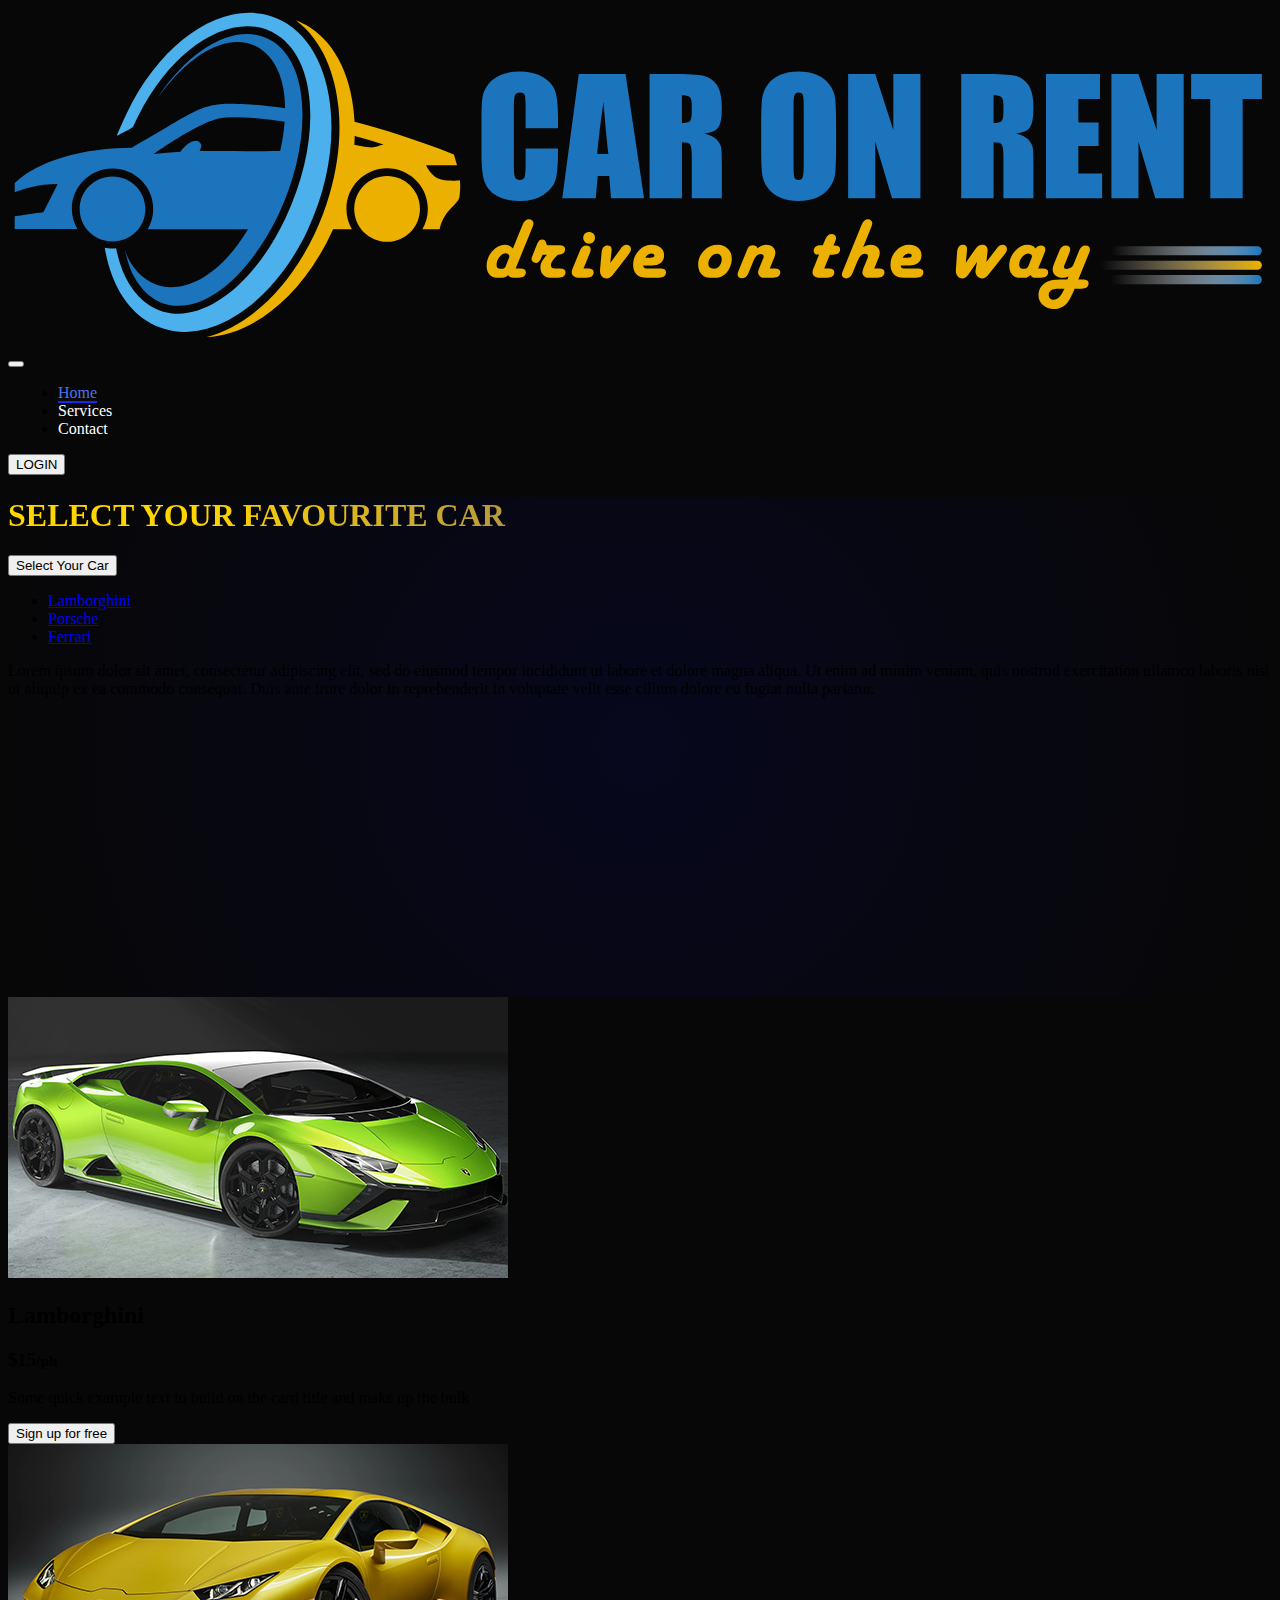
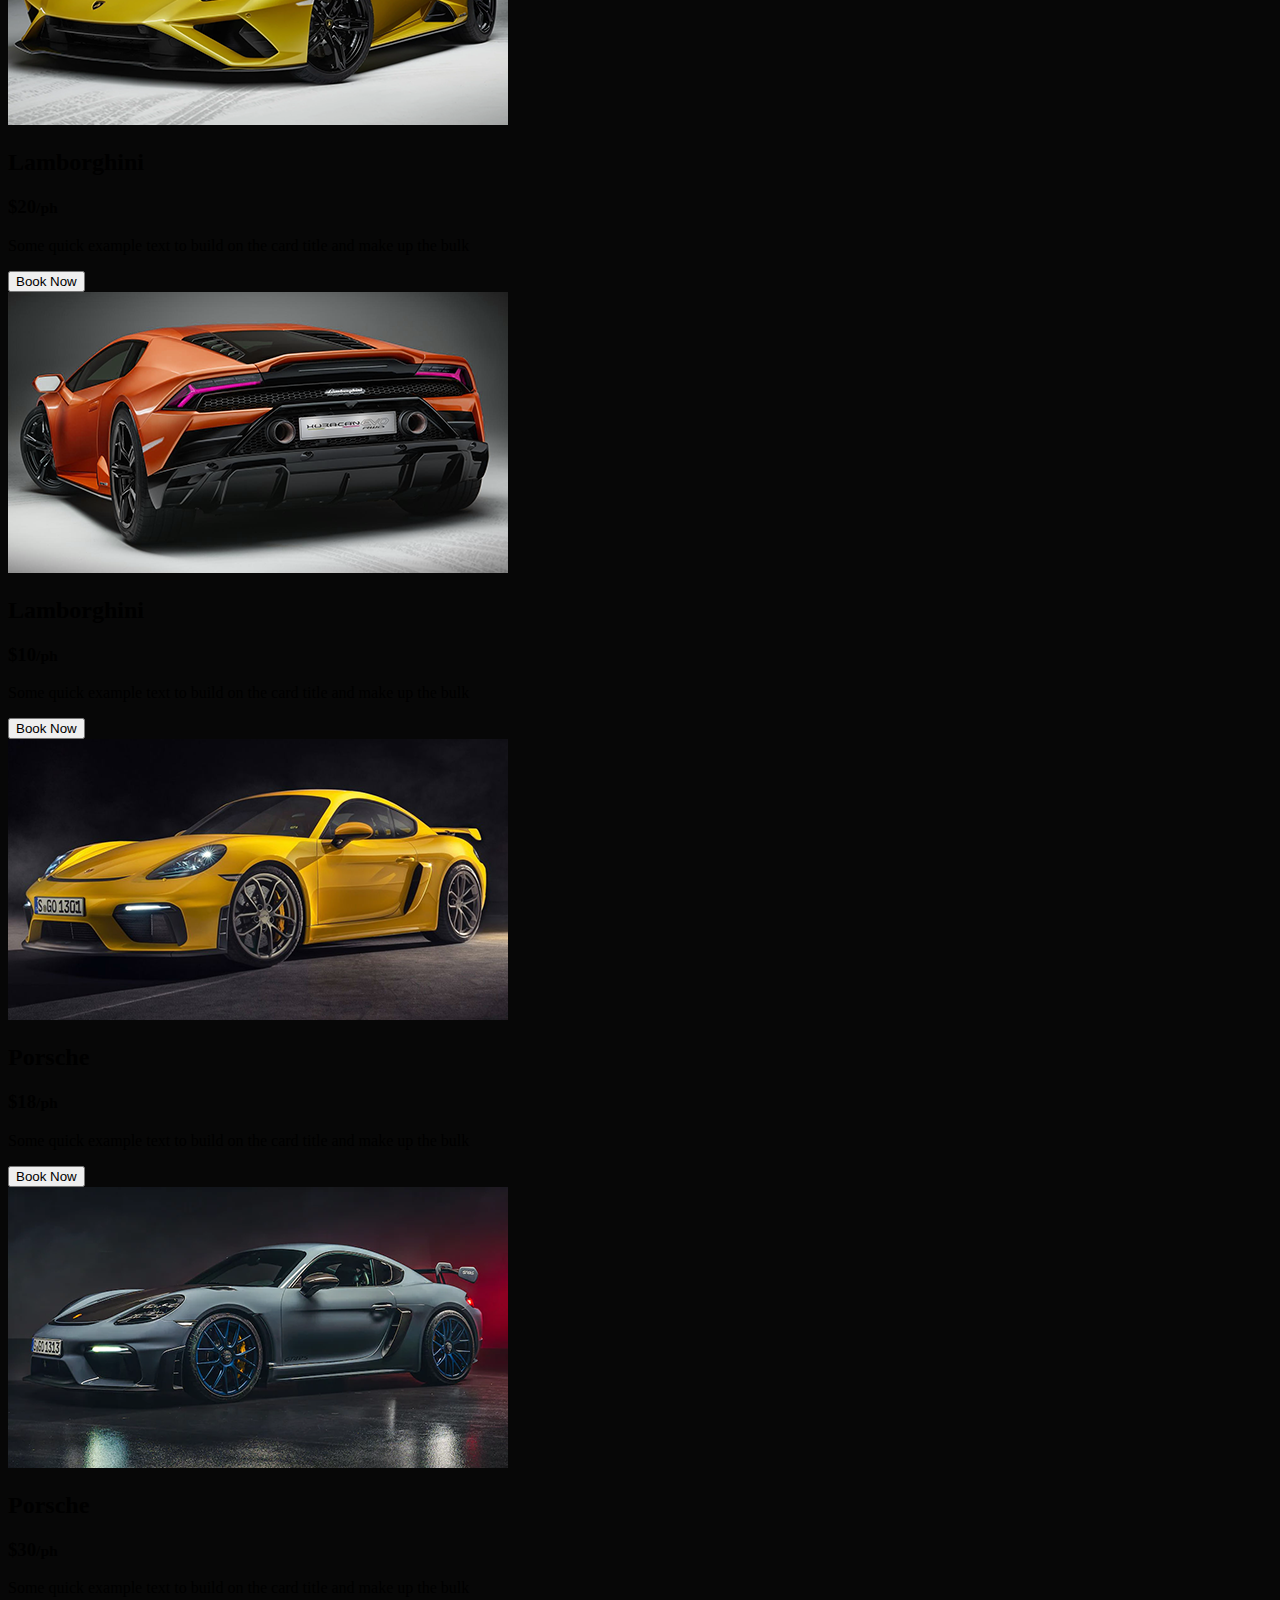
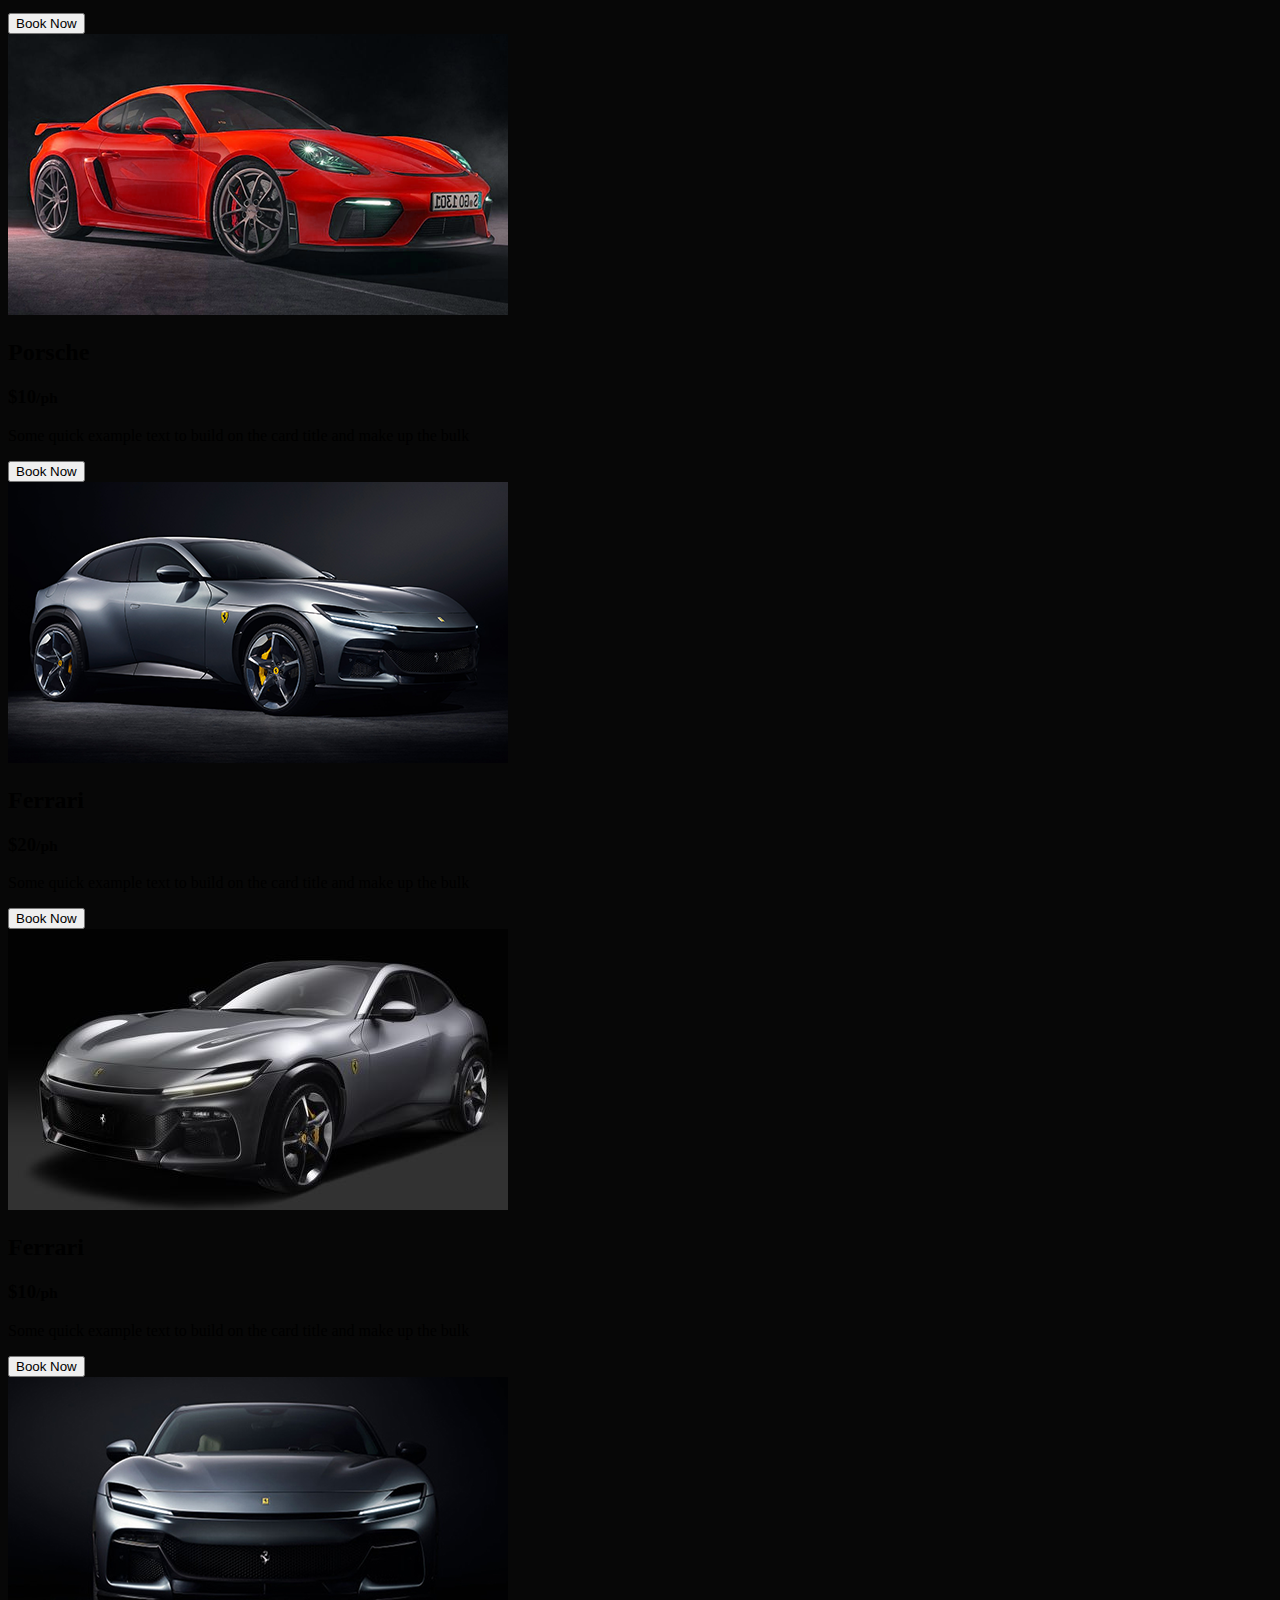
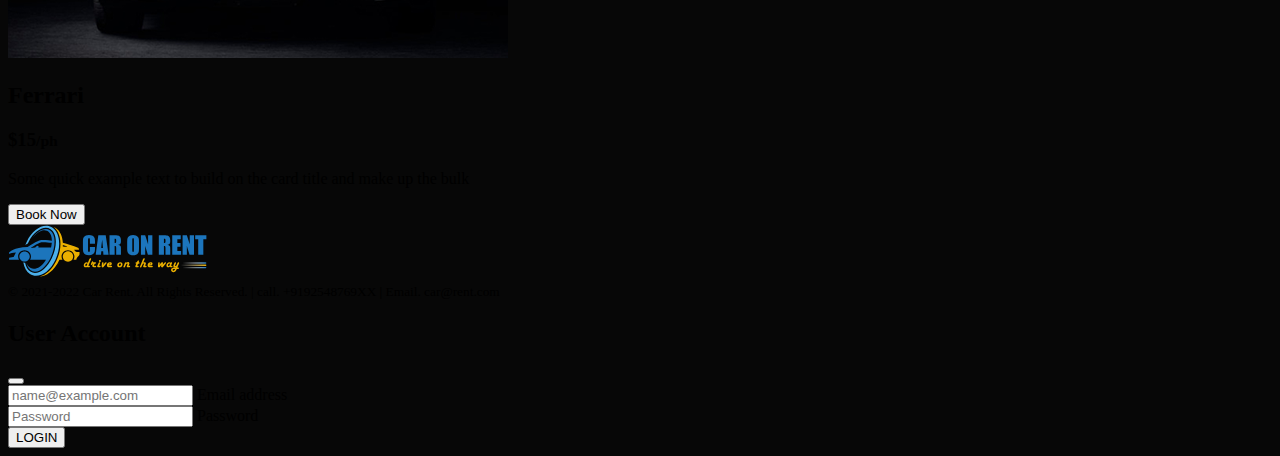
==== html/index.html @ 3abe2ba7 "html update" ====
<!DOCTYPE html>
<html lang="en">

<head>
  <meta charset="UTF-8">
  <meta http-equiv="X-UA-Compatible" content="IE=edge">
  <meta name="viewport" content="width=device-width, initial-scale=1.0">
  <!-- CSS only -->
  <link href="https://cdn.jsdelivr.net/npm/bootstrap@5.2.2/dist/css/bootstrap.min.css" rel="stylesheet"
    integrity="sha384-Zenh87qX5JnK2Jl0vWa8Ck2rdkQ2Bzep5IDxbcnCeuOxjzrPF/et3URy9Bv1WTRi" crossorigin="anonymous">
  <!--- Custom overwrite CSS only --->
  <link href="./assets/styles/custom.css" rel="stylesheet">
  <title>Car on Rental</title>
</head>

<body>
  <header>
    <div class="container">
      <nav class="navbar navbar-expand-lg ">
        <div class="container-fluid">
          <a class="navbar-brand" href="#"><img src="./assets/images/logo.svg" alt="Car-On-Rent" class="w-75" /></a>
          <button class="navbar-toggler bg-light" type="button" data-bs-toggle="collapse"
            data-bs-target="#navbarSupportedContent" aria-controls="navbarSupportedContent" aria-expanded="false"
            aria-label="Toggle navigation">
            <span class="navbar-toggler-icon"></span>
          </button>
          <div class="collapse navbar-collapse" id="navbarSupportedContent">
            <ul class="navBar  navbar-nav ms-auto mb-2 mb-lg-0">
              <li class="nav-item">
                <a class="nav-link active" aria-current="page" href="#">Home</a>
              </li>
              <li class="nav-item">
                <a class="nav-link" href="#">Services</a>
              </li>
              <li class="nav-item">
                <a class="nav-link me-3" href="#">Contact</a>
              </li>
            </ul>
            <div class="d-flex" role="model">
              <button class="btn btn-light fs-6 py-0" data-bs-toggle="modal" data-bs-target="#popUpLogin">LOGIN</button>
            </div>
          </div>
        </div>
      </nav>


    </div>
    <section class="text-center">
      <div class="container">
        <div class="selection-car d-flex flex-column flex-row align-items-center justify-content-center py-5">
          <div class="pt-3">
            <h1 class="fs-1 fw-normal text-white">Select your favourite Car</h1>
          </div>
          <div class="my-4">
            <div class="dropdown">
              <button class="btn btn-lg btn-primary dropdown-toggle p-3  px-5" type="button" data-bs-toggle="dropdown"
                aria-expanded="false">
                Select Your Car
              </button>
              <ul class="dropdown-menu w-100">
                <li><a class="dropdown-item" href="./Lamborghini.html">Lamborghini</a></li>
                <li><a class="dropdown-item" href="./Porsche.html">Porsche</a></li>
                <li><a class="dropdown-item" href="./Ferrari.html">Ferrari</a></li>
              </ul>
            </div>
          </div>
          <div class="w-75 text-secondary pb-3"> Lorem ipsum dolor sit amet, consectetur adipiscing elit, sed do eiusmod
            tempor incididunt ut labore et dolore magna aliqua. Ut enim ad minim veniam, quis nostrud exercitation
            ullamco laboris nisi ut aliquip ex ea commodo consequat. Duis aute irure dolor in reprehenderit in voluptate
            velit esse cillum dolore eu fugiat nulla pariatur.</div>
        </div>
      </div>
    </section>

  </header>
  <section>
    <div class="container pt-5 mt-4">






      <div class="row row-cols-1 row-cols-lg-3 mb-3 text-center">
        <div class="col">
          <div class="card mb-4 rounded-3 border-0">
            <img class="card-img-top" src="./assets/images/cars/Lamborghini-1.png" />
            <div class="card-body">
              <h2 class="card-title pricing-card-title text-primary">Lamborghini</h2>
              <h3 class="card-title pricing-card-title">$15<small class="text-muted fw-light">/ph</small></h3>
              <p class="card-text ">Some quick example text to build on the card title and make up the bulk</p>
              <button type="button" class="w-100 btn  btn-primary">Sign up for free</button>
            </div>
          </div>
        </div>
        <div class="col">
          <div class="card mb-4 rounded-3 border-0">
            <img class="card-img-top" src="./assets/images/cars/Lamborghini-2.png" />
            <div class="card-body">
              <h2 class="card-title pricing-card-title text-primary">Lamborghini</h2>
              <h3 class="card-title pricing-card-title">$20<small class="text-muted fw-light">/ph</small></h3>
              <p class="card-text ">Some quick example text to build on the card title and make up the bulk</p>
              <button type="button" class="w-100 btn  btn-primary">Book Now</button>
            </div>
          </div>
        </div>
        <div class="col">
          <div class="card mb-4 rounded-3 border-0">
            <img class="card-img-top" src="./assets/images/cars/Lamborghini-3.png" />
            <div class="card-body">
              <h2 class="card-title pricing-card-title text-primary">Lamborghini</h2>
              <h3 class="card-title pricing-card-title">$10<small class="text-muted fw-light">/ph</small></h3>
              <p class="card-text ">Some quick example text to build on the card title and make up the bulk</p>
              <button type="button" class="w-100 btn  btn-primary">Book Now</button>
            </div>
          </div>
        </div>

        <div class="col">
          <div class="card mb-4 rounded-3 border-0">
            <img class="card-img-top" src="./assets/images/cars/Porsche-1.png" />
            <div class="card-body">
              <h2 class="card-title pricing-card-title text-primary">Porsche</h2>
              <h3 class="card-title pricing-card-title">$18<small class="text-muted fw-light">/ph</small></h3>
              <p class="card-text ">Some quick example text to build on the card title and make up the bulk</p>
              <button type="button" class="w-100 btn  btn-primary">Book Now</button>
            </div>
          </div>
        </div>

        <div class="col">
          <div class="card mb-4 rounded-3 border-0">
            <img class="card-img-top" src="./assets/images/cars/Porsche-2.png" />
            <div class="card-body">
              <h2 class="card-title pricing-card-title text-primary">Porsche</h2>
              <h3 class="card-title pricing-card-title">$30<small class="text-muted fw-light">/ph</small></h3>
              <p class="card-text ">Some quick example text to build on the card title and make up the bulk</p>
              <button type="button" class="w-100 btn  btn-primary">Book Now</button>
            </div>
          </div>
        </div>

        <div class="col">
          <div class="card mb-4 rounded-3 border-0">
            <img class="card-img-top" src="./assets/images/cars/Porsche-3.png" />
            <div class="card-body">
              <h2 class="card-title pricing-card-title text-primary">Porsche</h2>
              <h3 class="card-title pricing-card-title">$10<small class="text-muted fw-light">/ph</small></h3>
              <p class="card-text ">Some quick example text to build on the card title and make up the bulk</p>
              <button type="button" class="w-100 btn  btn-primary">Book Now</button>
            </div>
          </div>
        </div>

        <div class="col">
          <div class="card mb-4 rounded-3 border-0">
            <img class="card-img-top" src="./assets/images/cars/Ferrari-1.png" />
            <div class="card-body">
              <h2 class="card-title pricing-card-title text-primary">Ferrari</h2>
              <h3 class="card-title pricing-card-title">$20<small class="text-muted fw-light">/ph</small></h3>
              <p class="card-text ">Some quick example text to build on the card title and make up the bulk</p>
              <button type="button" class="w-100 btn  btn-primary">Book Now</button>
            </div>
          </div>
        </div>

        <div class="col">
          <div class="card mb-4 rounded-3 border-0">
            <img class="card-img-top" src="./assets/images/cars/Ferrari-2.png" />
            <div class="card-body">
              <h2 class="card-title pricing-card-title text-primary">Ferrari</h2>
              <h3 class="card-title pricing-card-title">$10<small class="text-muted fw-light">/ph</small></h3>
              <p class="card-text ">Some quick example text to build on the card title and make up the bulk</p>
              <button type="button" class="w-100 btn  btn-primary">Book Now</button>
            </div>
          </div>
        </div>

        <div class="col">
          <div class="card mb-4 rounded-3 border-0">
            <img class="card-img-top" src="./assets/images/cars/Ferrari-3.png" />
            <div class="card-body">
              <h2 class="card-title pricing-card-title text-primary">Ferrari</h2>
              <h3 class="card-title pricing-card-title">$15<small class="text-muted fw-light">/ph</small></h3>
              <p class="card-text ">Some quick example text to build on the card title and make up the bulk</p>
              <button type="button" class="w-100 btn  btn-primary">Book Now</button>
            </div>
          </div>
        </div>
      </div>
    </div>
  </section>



  <footer>
    <div class="container py-5 text-center">
      <div class="d-flex flex-column flex-row align-items-center">
        <div>
          <img class="mb-2 " width="200" src="./assets/images/logo.svg" alt="Logo">
        </div>
        <div><small class="d-block mb-3 text-muted">© 2021-2022 Car Rent. All Rights Reserved. | call. +9192548769XX |
            Email. car@rent.com</small></div>
      </div>
    </div>
    <!-- JavaScript Bundle with Popper -->
    <script src="https://cdn.jsdelivr.net/npm/bootstrap@5.2.2/dist/js/bootstrap.bundle.min.js"
      integrity="sha384-OERcA2EqjJCMA+/3y+gxIOqMEjwtxJY7qPCqsdltbNJuaOe923+mo//f6V8Qbsw3"
      crossorigin="anonymous"></script>
  </footer>

  <!-- Vertically centered modal -->
  <div class="modal fade" id="popUpLogin">
    <div class="modal-dialog modal-dialog-centered">
      <div class="modal-content pb-4">
        <div class="modal-header border-bottom-0">
          <h2 class="fs-4">User Account</h2>
          <button type="button" class="btn-close" data-bs-dismiss="modal" aria-label="Close"></button>
        </div>
        <div class="modal-body">
          <div class="form-floating mb-3">
            <input type="email" class="form-control" id="floatingInput" placeholder="name@example.com">
            <label for="floatingInput">Email address</label>
          </div>
          <div class="form-floating">
            <input type="password" class="form-control" id="floatingPassword" placeholder="Password">
            <label for="floatingPassword">Password</label>
          </div>
          <button type="button" class="w-100 btn btn-primary btn-lg mt-3 py-3 fw-bold"
            data-bs-dismiss="modal">LOGIN</button>
        </div>
      </div>
    </div>
  </div>

</body>


</html>
---- html/assets/styles/custom.css ----
body{
    background-color: rgba(0, 0, 0, 0.973);
}


.navbar a{
    color: #fff;
    text-decoration: none;

    transition:ease-in 0.6s;
}

.navbar li{
    margin-left: 10px;
}

.navbar a:hover, .navbar a.active {
 border-bottom: 2px solid rgb(20, 42, 233);   
 color: rgb(77, 115, 240) !important;
 
}

.selection-car{
    background: rgb(9,9,121);
    background: radial-gradient(circle, rgba(9,9,121,0.2) 1%, rgba(102, 8, 190, 0) 100%); 
    height: 500px;
}

h1{
    background: #FFD500;
background: linear-gradient(to right, #FFD500 15%, #0007CF 100%);
-webkit-background-clip: text;
-webkit-text-fill-color: transparent;
text-transform: uppercase;
font-weight: bolder;
}
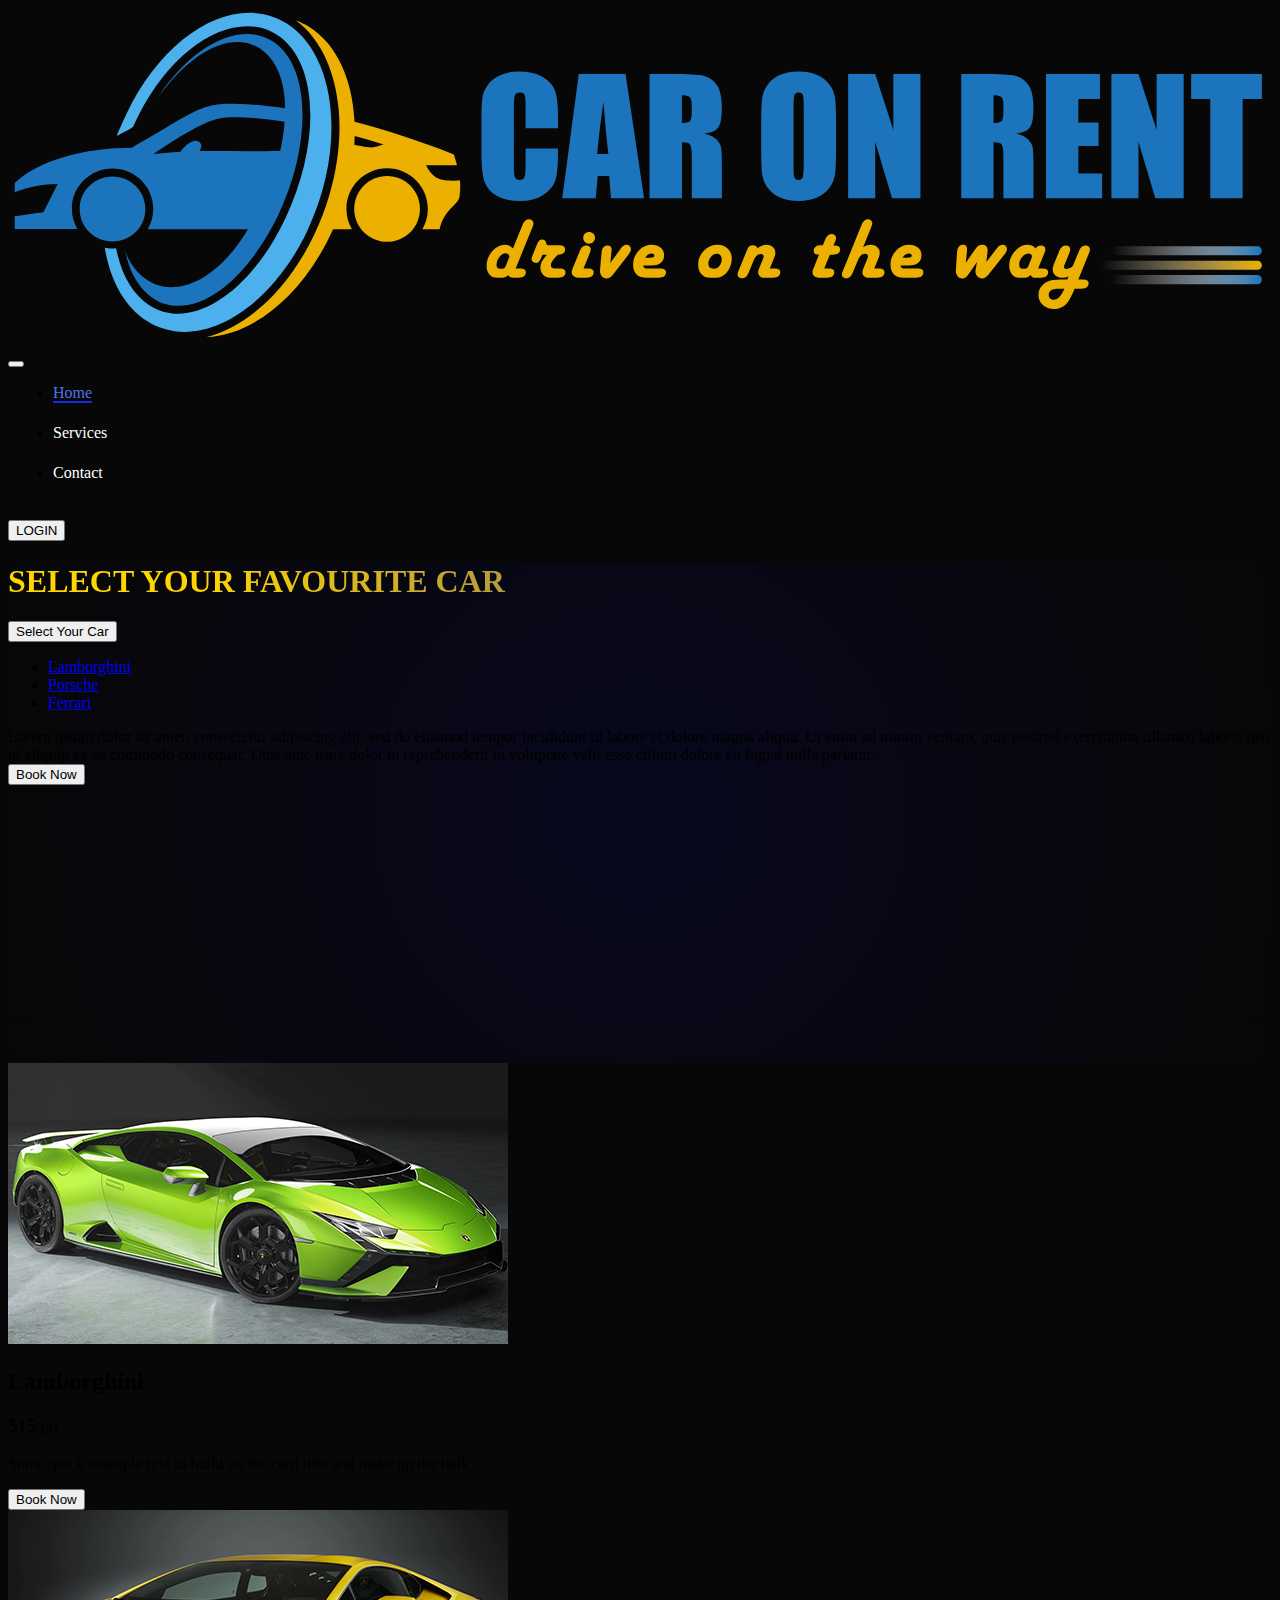
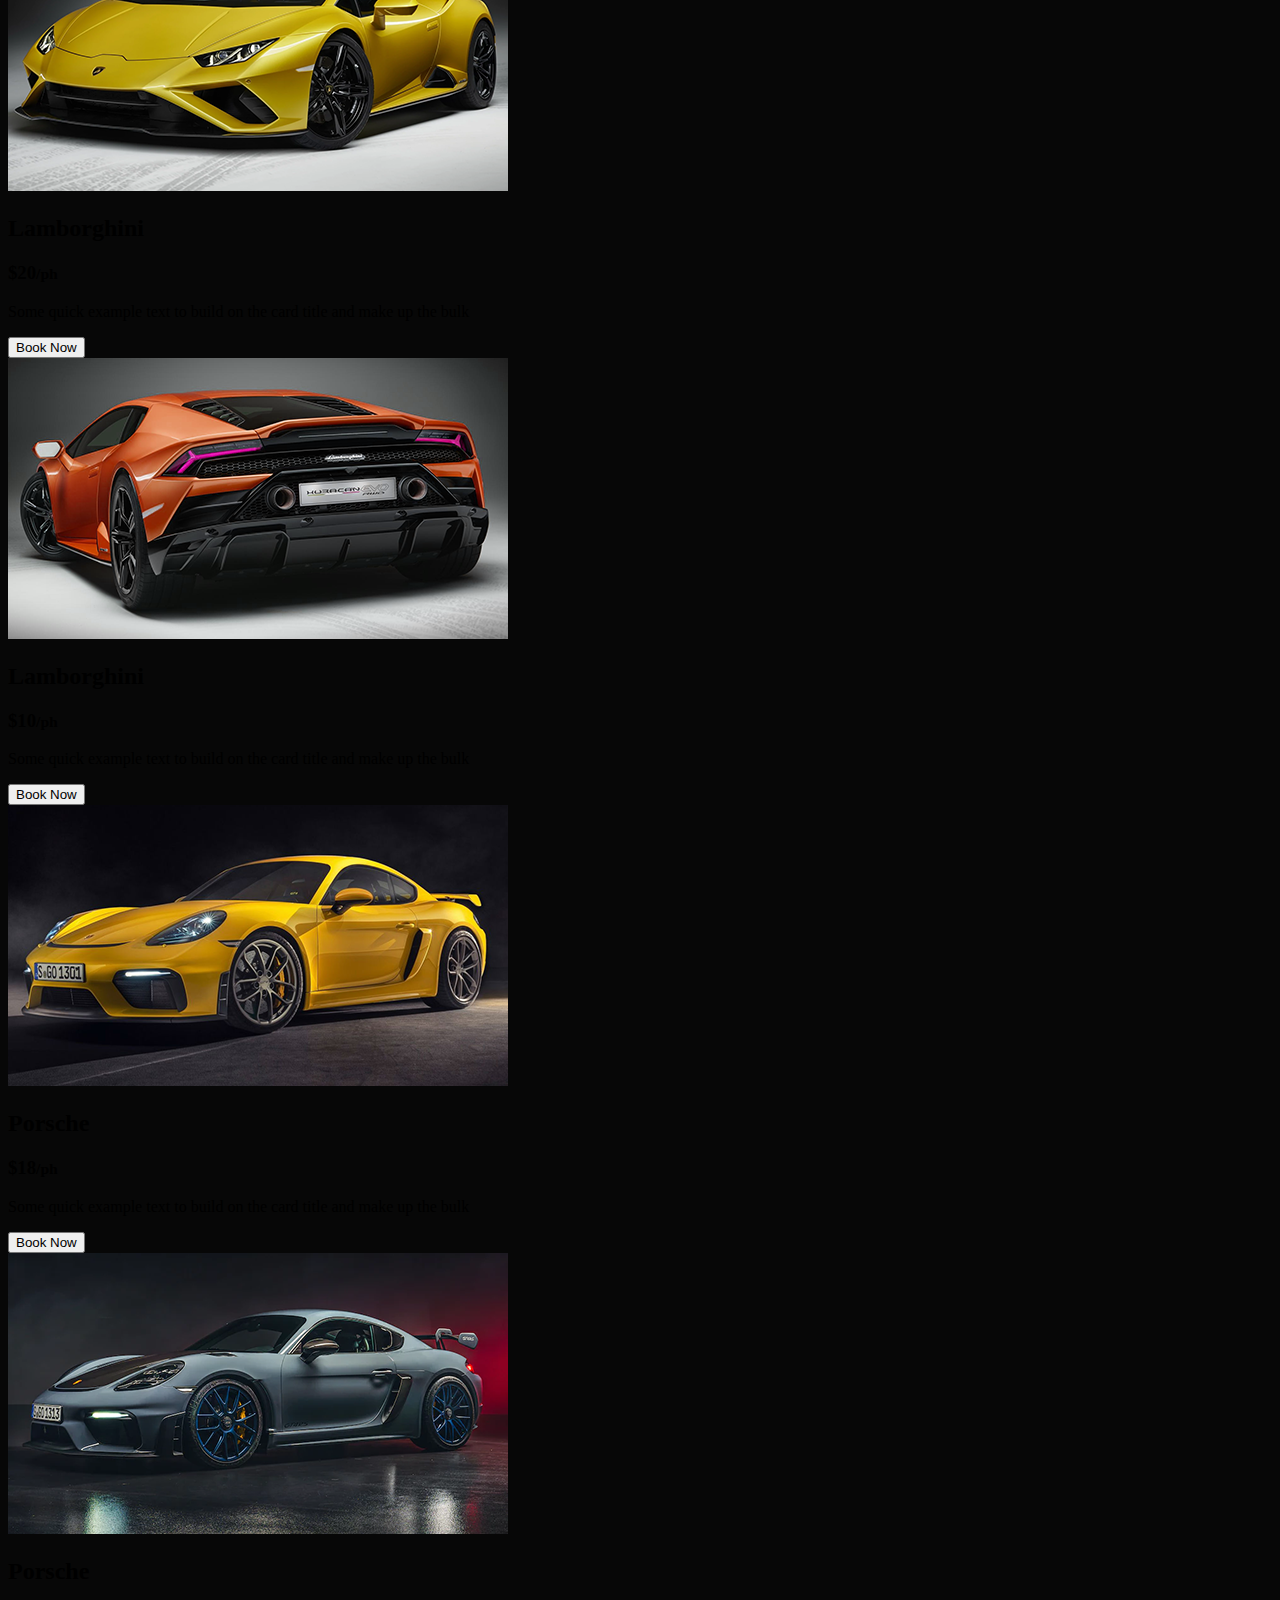
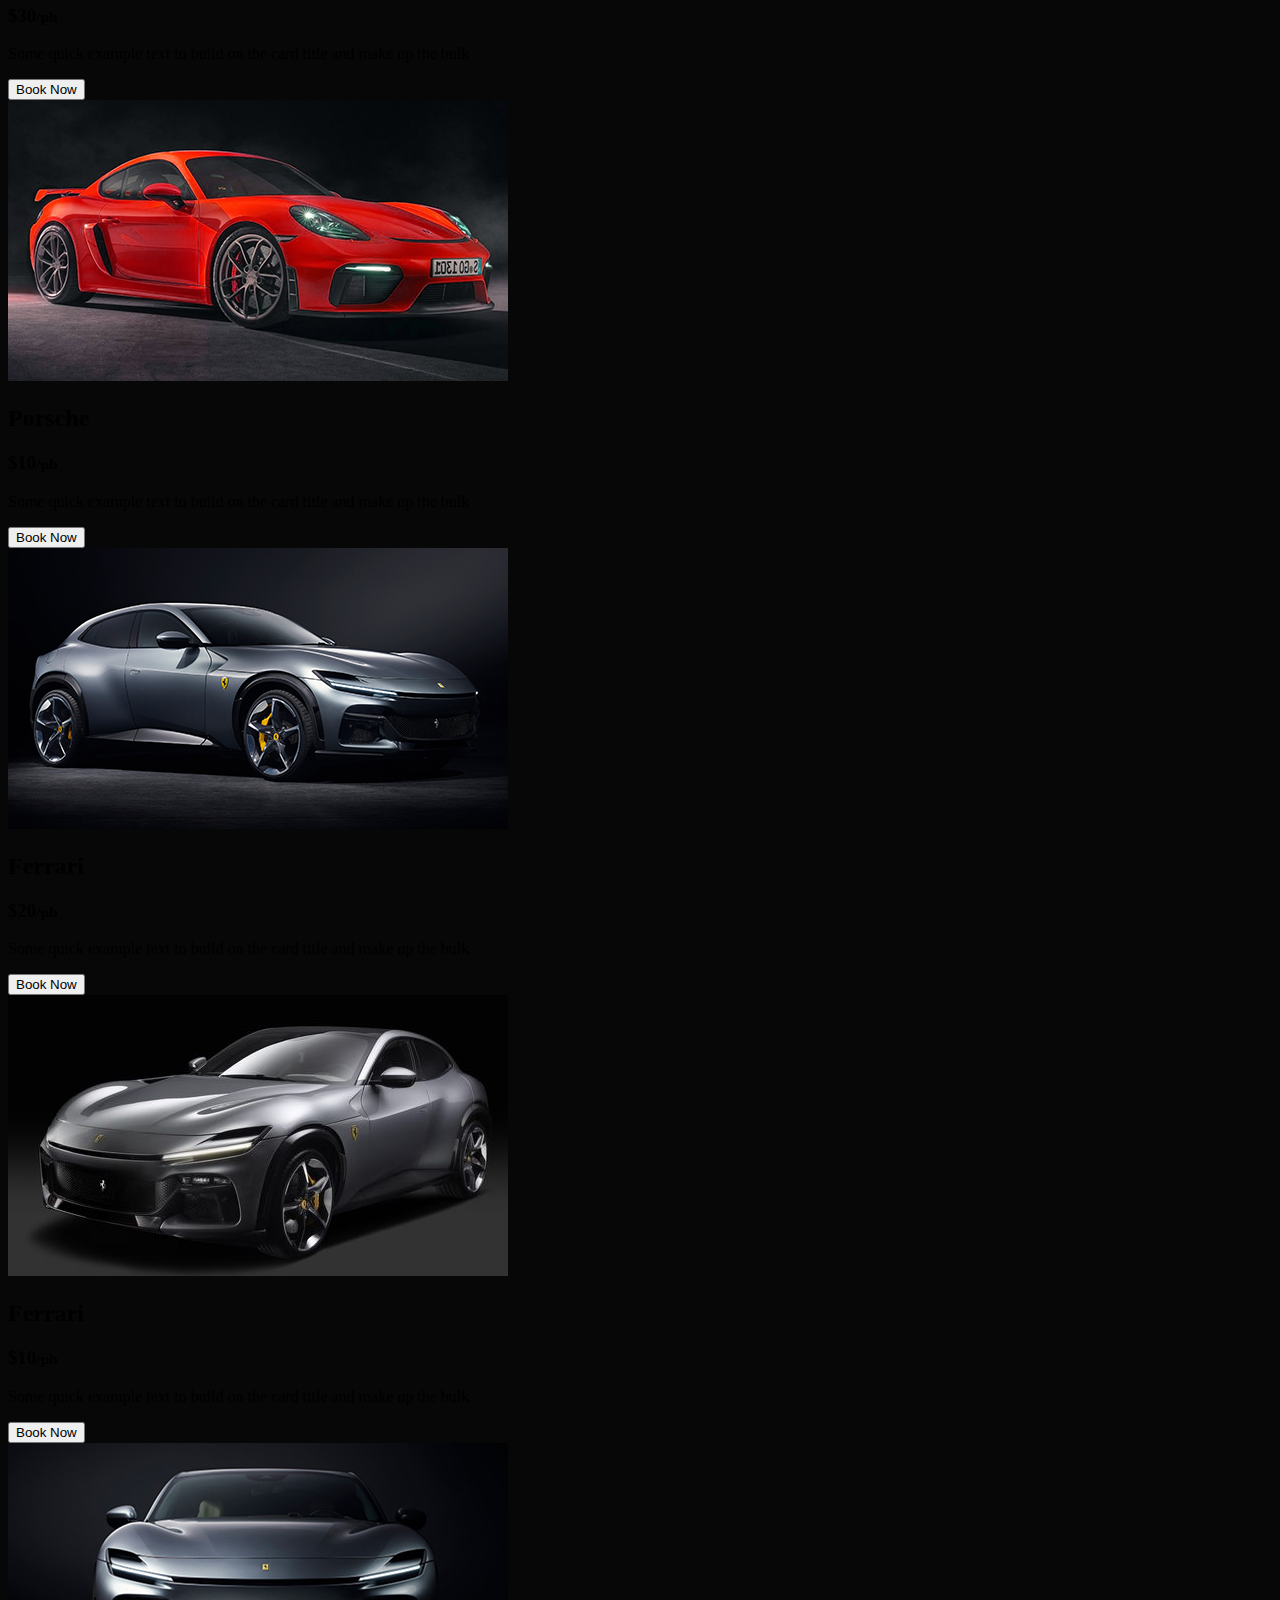
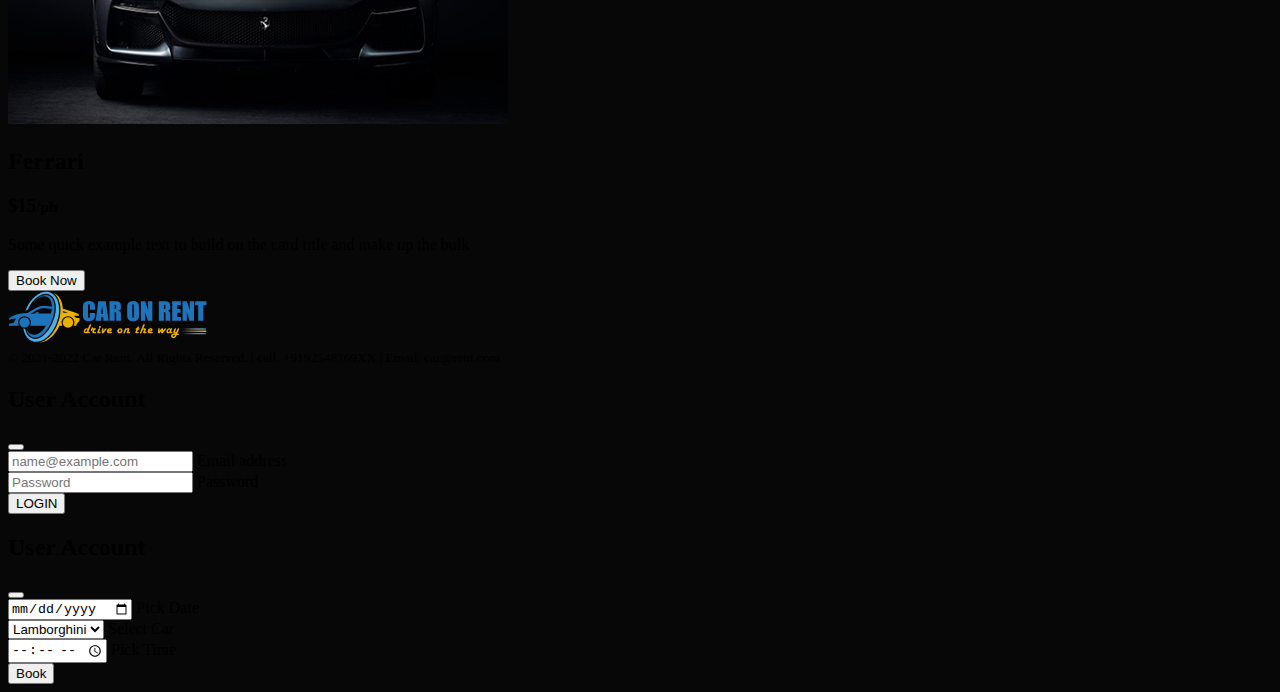
==== commit 0cb85390: "date time input update" ====
--- a/html/index.html
+++ b/html/index.html
@@ -27,7 +27,7 @@
           <div class="collapse navbar-collapse" id="navbarSupportedContent">
             <ul class="navBar  navbar-nav ms-auto mb-2 mb-lg-0">
               <li class="nav-item">
-                <a class="nav-link active" aria-current="page" href="#">Home</a>
+                <a class="nav-link active" aria-current="page" href="./index.html">Home</a> 
               </li>
               <li class="nav-item">
                 <a class="nav-link" href="#">Services</a>
@@ -64,10 +64,11 @@
               </ul>
             </div>
           </div>
-          <div class="w-75 text-secondary pb-3"> Lorem ipsum dolor sit amet, consectetur adipiscing elit, sed do eiusmod
+          <div class="w-75 text-secondary pb-4"> Lorem ipsum dolor sit amet, consectetur adipiscing elit, sed do eiusmod
             tempor incididunt ut labore et dolore magna aliqua. Ut enim ad minim veniam, quis nostrud exercitation
             ullamco laboris nisi ut aliquip ex ea commodo consequat. Duis aute irure dolor in reprehenderit in voluptate
             velit esse cillum dolore eu fugiat nulla pariatur.</div>
+            <button class="btn btn-dark btn-lg" data-bs-toggle="modal" data-bs-target="#pickUpDate" >Book Now</button>
         </div>
       </div>
     </section>
@@ -89,7 +90,7 @@
               <h2 class="card-title pricing-card-title text-primary">Lamborghini</h2>
               <h3 class="card-title pricing-card-title">$15<small class="text-muted fw-light">/ph</small></h3>
               <p class="card-text ">Some quick example text to build on the card title and make up the bulk</p>
-              <button type="button" class="w-100 btn  btn-primary">Sign up for free</button>
+              <button type="button" class="w-100 btn  btn-primary">Book Now</button>
             </div>
           </div>
         </div>
@@ -209,7 +210,7 @@
       crossorigin="anonymous"></script>
   </footer>
 
-  <!-- Vertically centered modal -->
+  <!-- Vertically centered modal Login -->
   <div class="modal fade" id="popUpLogin">
     <div class="modal-dialog modal-dialog-centered">
       <div class="modal-content pb-4">
@@ -233,6 +234,54 @@
     </div>
   </div>
 
+  <!-- Vertically centered modal PickUp date time -->
+  <div class="modal fade modal-lg" id="pickUpDate">
+    <div class="modal-dialog modal-dialog-centered">
+      <div class="modal-content pb-4">
+        <div class="modal-header border-bottom-0">
+          <h2 class="fs-4">User Account</h2>
+          <button type="button" class="btn-close" data-bs-dismiss="modal" aria-label="Close"></button>
+        </div>
+        <div class="modal-body">
+          <form action="./Lamborghini.html" method="GET">
+          <div class="row g-2">
+            
+            <div class="col-md">
+              <div class="form-floating">
+                <input type="date" class="form-control" id="floatingInputGrid" placeholder="Date" value="dd/mm/yyyy">
+                <label for="floatingSelectGrid">Pick Date</label>
+              </div>
+            </div>
+
+            <div class="col-md">
+              <div class="form-floating">
+                <select class="form-select" id="floatingSelectGrid">
+                  <option selected>Lamborghini</option>
+                  <option value="1">Lamborghini</option>
+                  <option value="2">Porsche</option>
+                  <option value="3">Ferrari</option>
+                </select>
+                <label for="floatingSelectGrid">Select Car</label>
+              </div>
+            </div>
+
+            <div class="col-md">
+              <div class="form-floating">
+                <input type="time" class="form-control" id="floatingInputGrid" placeholder="Time" value="24">
+                <label for="floatingInputGrid">Pick Time</label>
+              </div>
+            </div>
+
+          </div>
+          
+          <button type="submit" value="Submit" class="w-100 btn btn-primary btn-lg mt-3 py-3 fw-bold"
+            href="./Lamborghini.html" >Book</button>
+          </form>
+        </div>
+      </div>
+    </div>
+  </div>
+
 </body>
 
 
--- a/html/assets/styles/custom.css
+++ b/html/assets/styles/custom.css
@@ -1,36 +1,44 @@
-body{
+body {
     background-color: rgba(0, 0, 0, 0.973);
 }
 
 
-.navbar a{
+.navbar a {
     color: #fff;
     text-decoration: none;
-
-    transition:ease-in 0.6s;
 }
 
-.navbar li{
-    margin-left: 10px;
+.navbar li {
+    margin: 0 5px;
+    height: 40px;
 }
 
-.navbar a:hover, .navbar a.active {
- border-bottom: 2px solid rgb(20, 42, 233);   
- color: rgb(77, 115, 240) !important;
- 
+.navbar a:hover,
+.navbar a.active {
+    border-bottom: 2px solid rgb(20, 42, 233);
+    color: rgb(77, 115, 240) !important;
+
 }
 
-.selection-car{
-    background: rgb(9,9,121);
-    background: radial-gradient(circle, rgba(9,9,121,0.2) 1%, rgba(102, 8, 190, 0) 100%); 
+.navbar a:focus{
+    color: #fff;
+}
+
+.selection-car {
+    background: rgb(9, 9, 121);
+    background: radial-gradient(circle, rgba(9, 9, 121, 0.2) 1%, rgba(102, 8, 190, 0) 100%);
     height: 500px;
 }
 
-h1{
+h1 {
     background: #FFD500;
-background: linear-gradient(to right, #FFD500 15%, #0007CF 100%);
--webkit-background-clip: text;
--webkit-text-fill-color: transparent;
-text-transform: uppercase;
-font-weight: bolder;
+    background: linear-gradient(to right, #FFD500 15%, #0007CF 100%);
+    -webkit-background-clip: text;
+    -webkit-text-fill-color: transparent;
+    text-transform: uppercase;
+    font-weight: bolder;
+}
+
+.navbar-brand {
+    border: none !important;
 }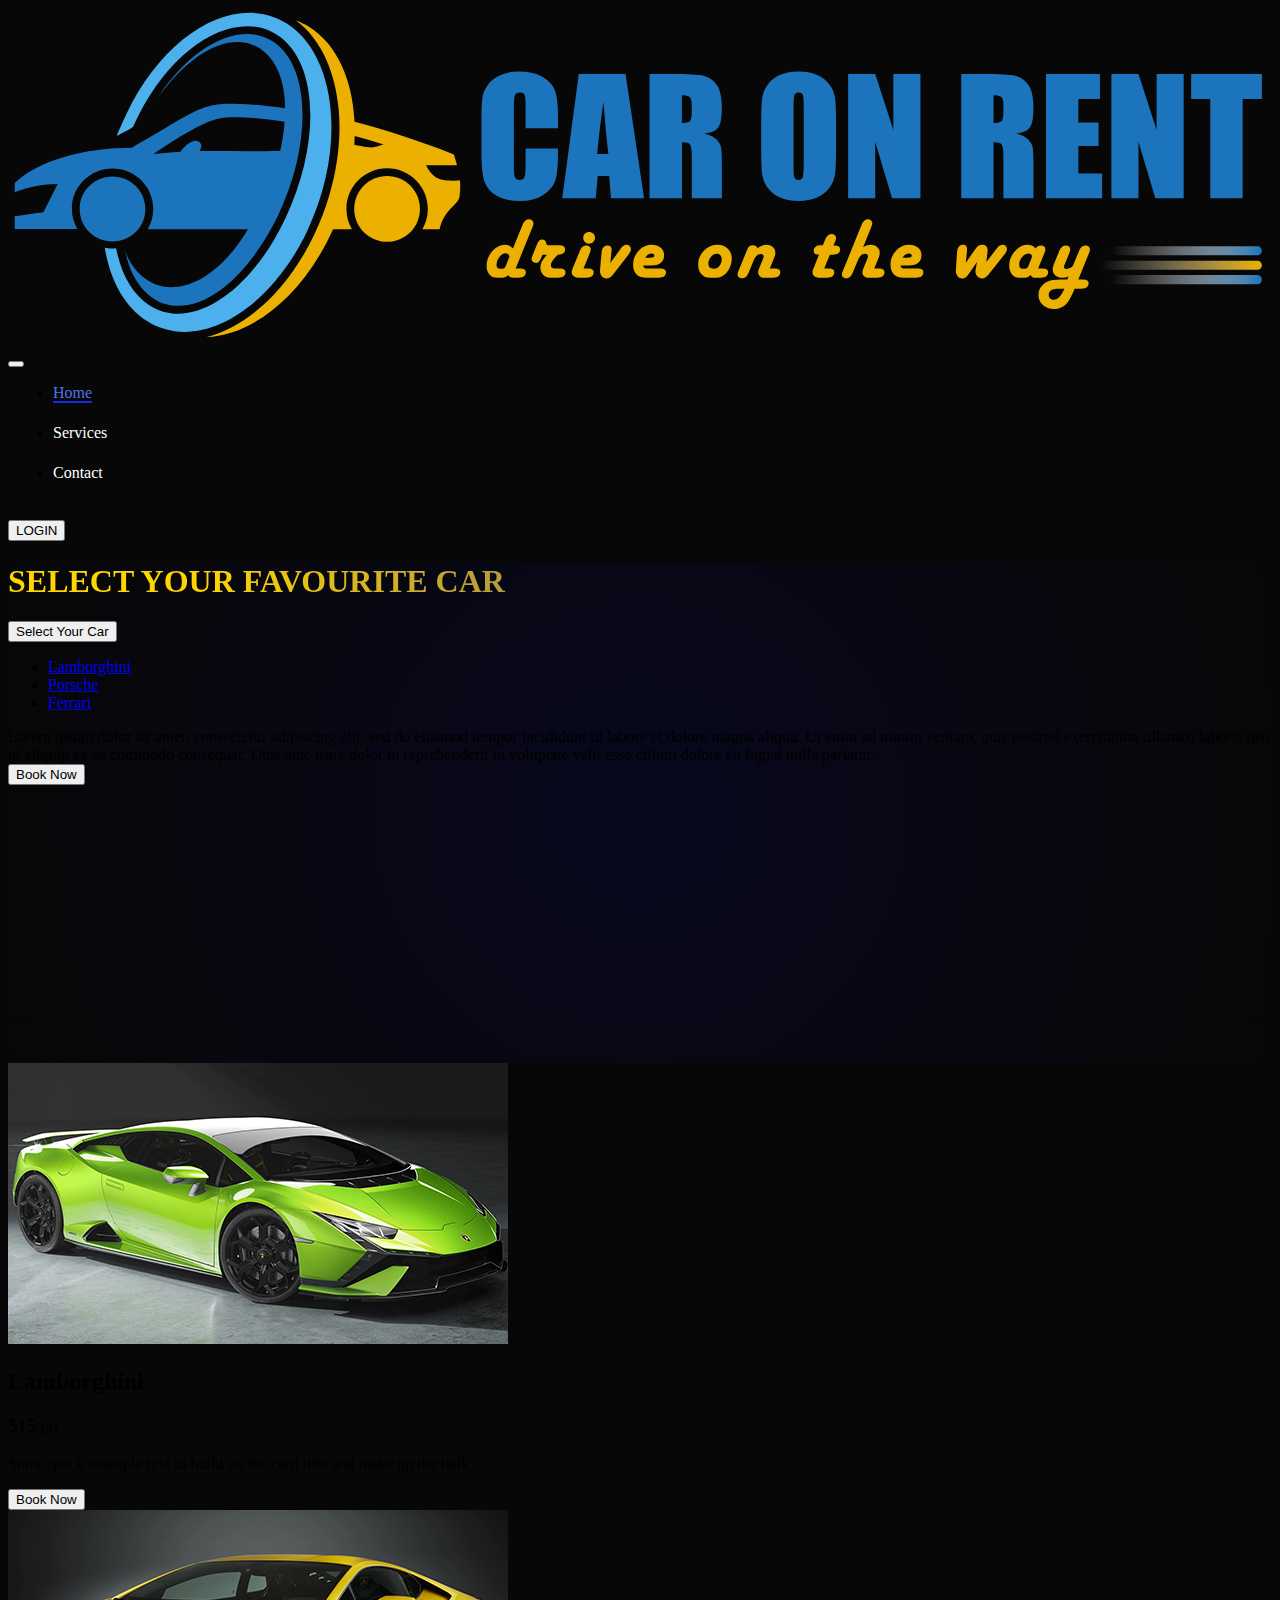
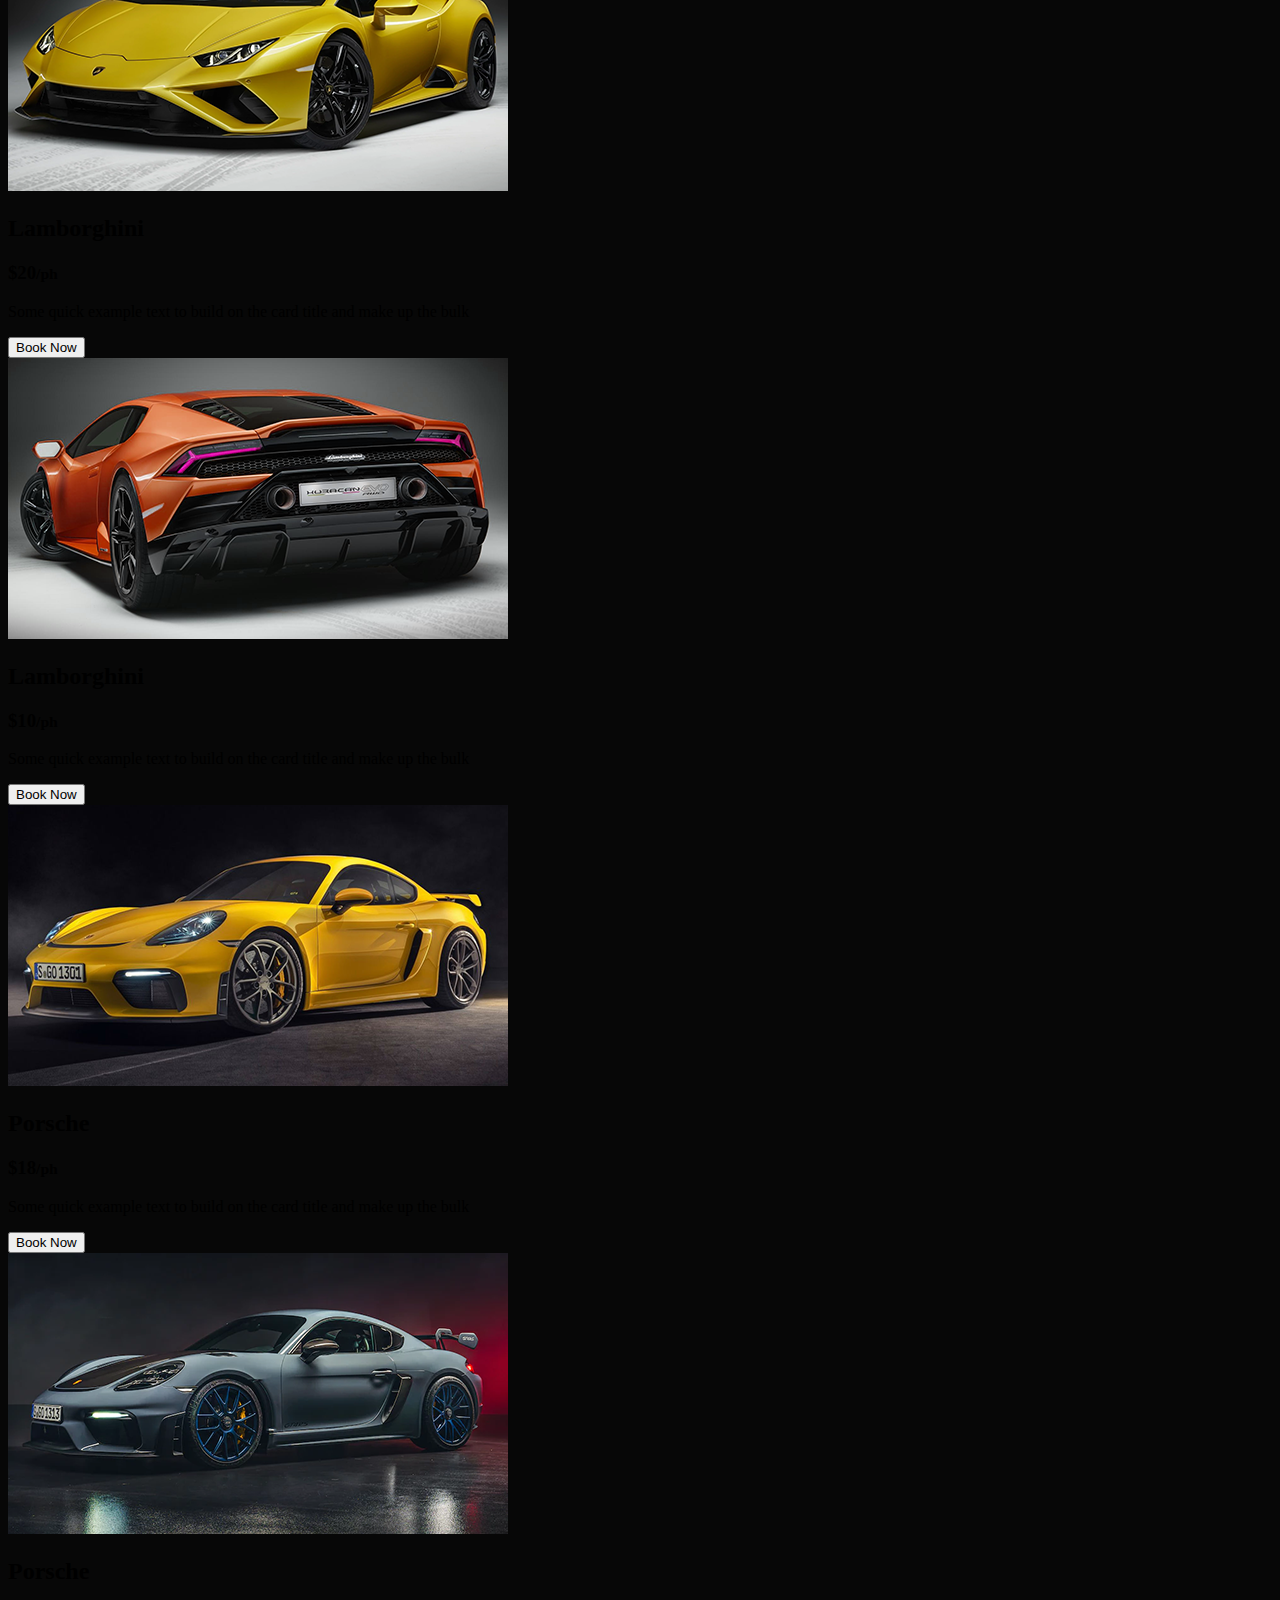
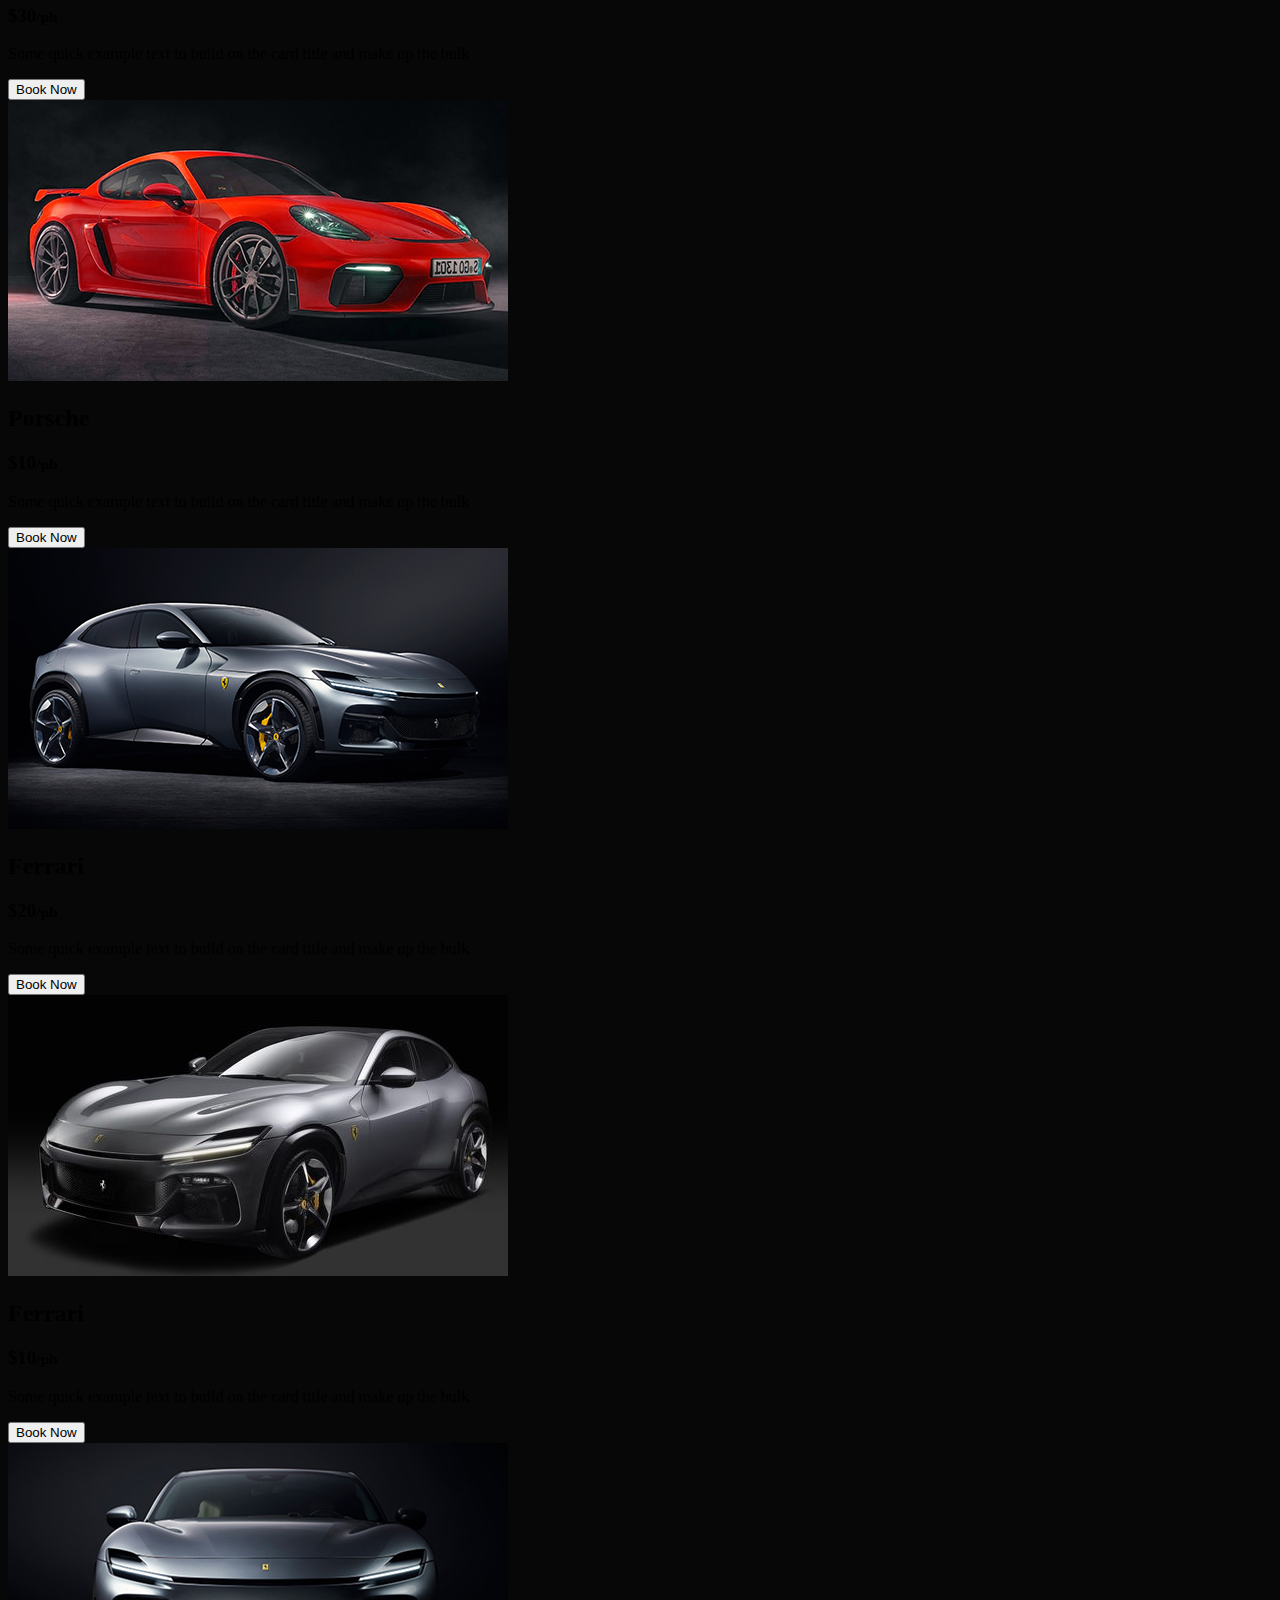
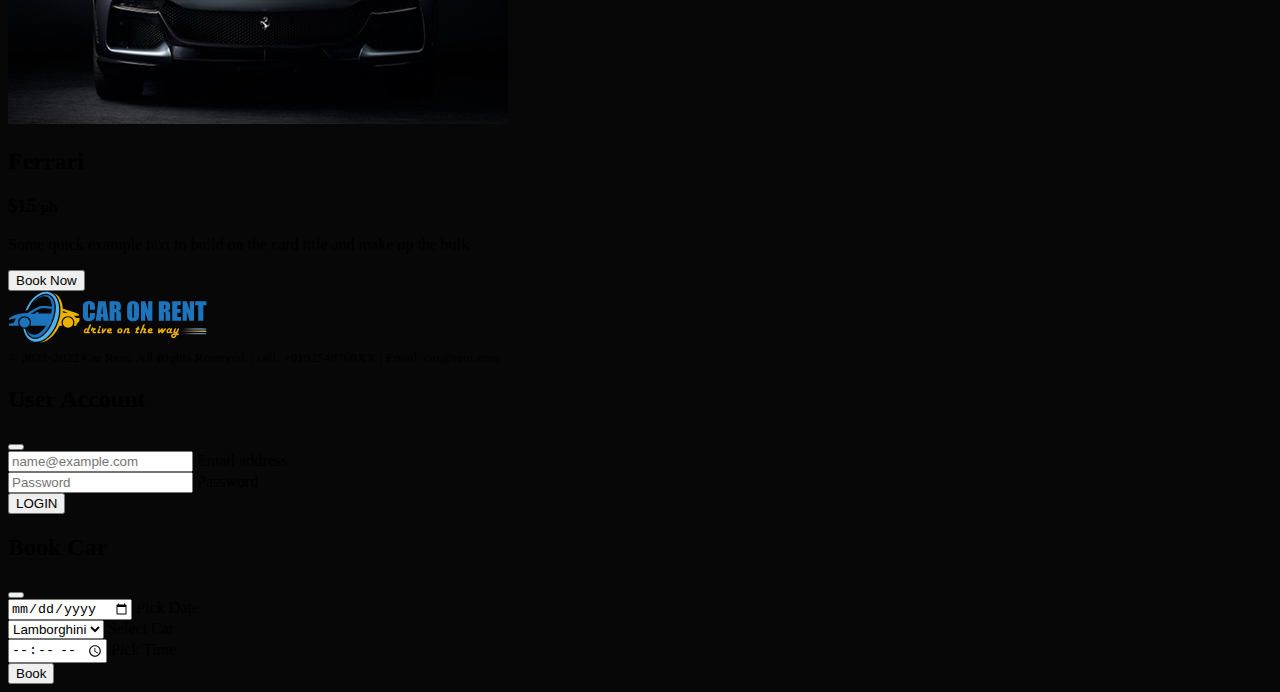
==== commit 0f42bd41: "update" ====
--- a/html/index.html
+++ b/html/index.html
@@ -11,9 +11,12 @@
   <!--- Custom overwrite CSS only --->
   <link href="./assets/styles/custom.css" rel="stylesheet">
   <title>Car on Rental</title>
+
+ 
 </head>
 
 <body>
+
   <header>
     <div class="container">
       <nav class="navbar navbar-expand-lg ">
@@ -50,23 +53,24 @@
         <div class="selection-car d-flex flex-column flex-row align-items-center justify-content-center py-5">
           <div class="pt-3">
             <h1 class="fs-1 fw-normal text-white">Select your favourite Car</h1>
-          </div>
+          </div> 
           <div class="my-4">
+           
             <div class="dropdown">
               <button class="btn btn-lg btn-primary dropdown-toggle p-3  px-5" type="button" data-bs-toggle="dropdown"
                 aria-expanded="false">
                 Select Your Car
               </button>
               <ul class="dropdown-menu w-100">
-                <li><a class="dropdown-item" href="./Lamborghini.html">Lamborghini</a></li>
-                <li><a class="dropdown-item" href="./Porsche.html">Porsche</a></li>
-                <li><a class="dropdown-item" href="./Ferrari.html">Ferrari</a></li>
+                <li><a class="dropdown-item" href="#Lambo">Lamborghini</a></li>
+                <li><a class="dropdown-item" href="#Pors">Porsche</a></li>
+                <li><a class="dropdown-item" href="#Ferr">Ferrari</a></li>
               </ul>
             </div>
           </div>
           <div class="w-75 text-secondary pb-4"> Lorem ipsum dolor sit amet, consectetur adipiscing elit, sed do eiusmod
             tempor incididunt ut labore et dolore magna aliqua. Ut enim ad minim veniam, quis nostrud exercitation
-            ullamco laboris nisi ut aliquip ex ea commodo consequat. Duis aute irure dolor in reprehenderit in voluptate
+            ullamco laboris nisi ut aliquip ex ea commodo consequat. Duis aute irure dolor in reprehenderit in voluptate 
             velit esse cillum dolore eu fugiat nulla pariatur.</div>
             <button class="btn btn-dark btn-lg" data-bs-toggle="modal" data-bs-target="#pickUpDate" >Book Now</button>
         </div>
@@ -77,20 +81,15 @@
   <section>
     <div class="container pt-5 mt-4">
 
-
-
-
-
-
       <div class="row row-cols-1 row-cols-lg-3 mb-3 text-center">
-        <div class="col">
+        <div class="col" id="Lambo">
           <div class="card mb-4 rounded-3 border-0">
             <img class="card-img-top" src="./assets/images/cars/Lamborghini-1.png" />
             <div class="card-body">
               <h2 class="card-title pricing-card-title text-primary">Lamborghini</h2>
               <h3 class="card-title pricing-card-title">$15<small class="text-muted fw-light">/ph</small></h3>
               <p class="card-text ">Some quick example text to build on the card title and make up the bulk</p>
-              <button type="button" class="w-100 btn  btn-primary">Book Now</button>
+              <button type="submit" value="Submit" class="w-100 btn  btn-primary" onclick="location.href = './Lamborghini.html';">Book Now</button>
             </div>
           </div>
         </div>
@@ -101,7 +100,7 @@
               <h2 class="card-title pricing-card-title text-primary">Lamborghini</h2>
               <h3 class="card-title pricing-card-title">$20<small class="text-muted fw-light">/ph</small></h3>
               <p class="card-text ">Some quick example text to build on the card title and make up the bulk</p>
-              <button type="button" class="w-100 btn  btn-primary">Book Now</button>
+              <button type="submit" value="Submit" class="w-100 btn  btn-primary" onclick="location.href = './Lamborghini.html';">Book Now</button>
             </div>
           </div>
         </div>
@@ -112,19 +111,19 @@
               <h2 class="card-title pricing-card-title text-primary">Lamborghini</h2>
               <h3 class="card-title pricing-card-title">$10<small class="text-muted fw-light">/ph</small></h3>
               <p class="card-text ">Some quick example text to build on the card title and make up the bulk</p>
-              <button type="button" class="w-100 btn  btn-primary">Book Now</button>
-            </div>
-          </div>
-        </div>
-
-        <div class="col">
+              <button type="submit" value="Submit" class="w-100 btn  btn-primary" onclick="location.href = './Lamborghini.html';">Book Now</button>
+            </div>
+          </div>
+        </div>
+
+        <div class="col" id="Pors">
           <div class="card mb-4 rounded-3 border-0">
             <img class="card-img-top" src="./assets/images/cars/Porsche-1.png" />
             <div class="card-body">
               <h2 class="card-title pricing-card-title text-primary">Porsche</h2>
               <h3 class="card-title pricing-card-title">$18<small class="text-muted fw-light">/ph</small></h3>
               <p class="card-text ">Some quick example text to build on the card title and make up the bulk</p>
-              <button type="button" class="w-100 btn  btn-primary">Book Now</button>
+              <button type="submit" value="Submit" class="w-100 btn  btn-primary" onclick="location.href = './Porsche.html';">Book Now</button>
             </div>
           </div>
         </div>
@@ -136,7 +135,7 @@
               <h2 class="card-title pricing-card-title text-primary">Porsche</h2>
               <h3 class="card-title pricing-card-title">$30<small class="text-muted fw-light">/ph</small></h3>
               <p class="card-text ">Some quick example text to build on the card title and make up the bulk</p>
-              <button type="button" class="w-100 btn  btn-primary">Book Now</button>
+              <button type="submit" value="Submit" class="w-100 btn  btn-primary" onclick="location.href = './Porsche.html';">Book Now</button>
             </div>
           </div>
         </div>
@@ -148,19 +147,19 @@
               <h2 class="card-title pricing-card-title text-primary">Porsche</h2>
               <h3 class="card-title pricing-card-title">$10<small class="text-muted fw-light">/ph</small></h3>
               <p class="card-text ">Some quick example text to build on the card title and make up the bulk</p>
-              <button type="button" class="w-100 btn  btn-primary">Book Now</button>
-            </div>
-          </div>
-        </div>
-
-        <div class="col">
+              <button type="submit" value="Submit" class="w-100 btn  btn-primary" onclick="location.href = './Porsche.html';">Book Now</button>
+            </div>
+          </div>
+        </div>
+
+        <div class="col" id="Ferr">
           <div class="card mb-4 rounded-3 border-0">
             <img class="card-img-top" src="./assets/images/cars/Ferrari-1.png" />
             <div class="card-body">
               <h2 class="card-title pricing-card-title text-primary">Ferrari</h2>
               <h3 class="card-title pricing-card-title">$20<small class="text-muted fw-light">/ph</small></h3>
               <p class="card-text ">Some quick example text to build on the card title and make up the bulk</p>
-              <button type="button" class="w-100 btn  btn-primary">Book Now</button>
+              <button type="submit" value="Submit" class="w-100 btn  btn-primary" onclick="location.href = './Ferrari.html';" >Book Now</button>
             </div>
           </div>
         </div>
@@ -172,7 +171,7 @@
               <h2 class="card-title pricing-card-title text-primary">Ferrari</h2>
               <h3 class="card-title pricing-card-title">$10<small class="text-muted fw-light">/ph</small></h3>
               <p class="card-text ">Some quick example text to build on the card title and make up the bulk</p>
-              <button type="button" class="w-100 btn  btn-primary">Book Now</button>
+              <button type="submit" value="Submit" class="w-100 btn  btn-primary" onclick="location.href = './Ferrari.html';">Book Now</button>
             </div>
           </div>
         </div>
@@ -184,7 +183,7 @@
               <h2 class="card-title pricing-card-title text-primary">Ferrari</h2>
               <h3 class="card-title pricing-card-title">$15<small class="text-muted fw-light">/ph</small></h3>
               <p class="card-text ">Some quick example text to build on the card title and make up the bulk</p>
-              <button type="button" class="w-100 btn  btn-primary">Book Now</button>
+              <button type="submit" value="Submit" class="w-100 btn  btn-primary" onclick="location.href = './Ferrari.html';">Book Now</button>
             </div>
           </div>
         </div>
@@ -239,7 +238,7 @@
     <div class="modal-dialog modal-dialog-centered">
       <div class="modal-content pb-4">
         <div class="modal-header border-bottom-0">
-          <h2 class="fs-4">User Account</h2>
+          <h2 class="fs-4">Book Car</h2>
           <button type="button" class="btn-close" data-bs-dismiss="modal" aria-label="Close"></button>
         </div>
         <div class="modal-body">
